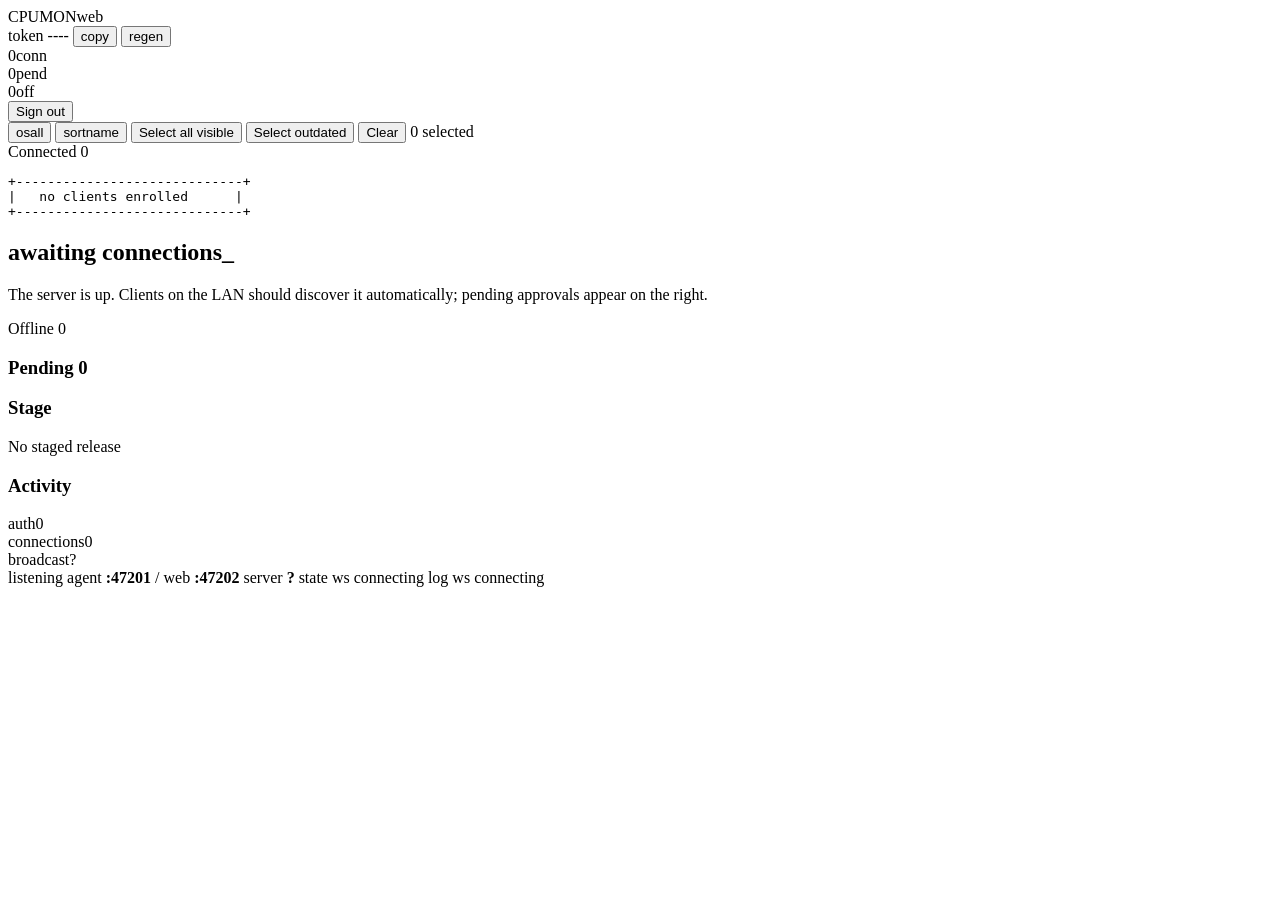
==== cpumon.server/web/index.html @ 686b982a "feat: add initial web dashboard shell" ====
<!doctype html>
<html lang="en">
<head>
  <meta charset="utf-8">
  <meta name="viewport" content="width=device-width, initial-scale=1">
  <title>cpumon web</title>
  <link rel="stylesheet" href="/web/app.css">
</head>
<body>
  <section class="viewport">
    <header class="topbar">
      <div class="brand">CPUMON<span id="serverVersion" class="version">web</span></div>
      <div class="token-frame">
        <span class="label">token</span>
        <span id="tokenValue" class="value">----</span>
        <button id="copyToken" class="token-action" title="Copy token">copy</button>
        <button id="regenToken" class="token-action" title="Regenerate token">regen</button>
      </div>
      <div class="status-bank">
        <div class="stat ok"><span id="statConn" class="n">0</span><span class="lbl">conn</span></div>
        <div class="stat warn"><span id="statPending" class="n">0</span><span class="lbl">pend</span></div>
        <div class="stat off"><span id="statOffline" class="n">0</span><span class="lbl">off</span></div>
      </div>
      <button id="signOut" class="chrome-btn">Sign out</button>
    </header>

    <nav class="modeline">
      <button id="osFilter" class="pill"><span class="key">os</span><span id="osFilterValue" class="val">all</span></button>
      <button id="sortMode" class="pill"><span class="key">sort</span><span id="sortModeValue" class="val">name</span></button>
      <span class="sep"></span>
      <button id="selectAll" class="pill">Select all visible</button>
      <button id="selectOutdated" class="pill">Select outdated</button>
      <button id="clearSelection" class="pill">Clear</button>
      <span id="selectionCount" class="count">0 selected</span>
    </nav>

    <main class="workspace">
      <section class="client-pane">
        <div class="section-bar"><span class="label">Connected <span id="connectedCount" class="n">0</span></span><span class="rule"></span></div>
        <div id="clientList"></div>
        <div id="emptyClients" class="empty-canvas">
          <pre>+-----------------------------+
|   no clients enrolled      |
+-----------------------------+</pre>
          <h2>awaiting connections<span class="blink">_</span></h2>
          <p>The server is up. Clients on the LAN should discover it automatically; pending approvals appear on the right.</p>
        </div>

        <div class="section-bar"><span class="label">Offline <span id="offlineCount" class="n">0</span></span><span class="rule"></span></div>
        <div id="offlineList"></div>
      </section>

      <aside class="side-pane">
        <section class="side-section">
          <h3>Pending <span id="pendingCount" class="count yel">0</span><span class="rule"></span></h3>
          <div id="pendingList"></div>
        </section>
        <section class="side-section">
          <h3>Stage <span class="rule"></span></h3>
          <div id="stagePanel" class="activity-panel">No staged release</div>
        </section>
        <section class="side-section">
          <h3>Activity <span class="rule"></span></h3>
          <div class="activity-panel">
            <div class="row"><span class="k">auth</span><span id="authCount" class="v">0</span></div>
            <div class="row"><span class="k">connections</span><span id="connectionCount" class="v">0</span></div>
            <div class="row"><span class="k">broadcast</span><span id="broadcastState" class="v">?</span></div>
          </div>
        </section>
      </aside>
    </main>

    <div class="status-bar">
      <span class="seg ok"><span class="dot"></span>listening</span>
      <span class="seg">agent <strong>:47201</strong> / web <strong>:47202</strong></span>
      <span class="seg">server <strong id="footerVersion">?</strong></span>
      <span id="wsState" class="seg">state ws connecting</span>
      <span id="wsLog" class="seg">log ws connecting</span>
    </div>

    <footer id="logPane" class="log-pane"></footer>
  </section>

  <template id="clientTemplate">
    <article class="card">
      <div class="card-head">
        <span class="os-badge"></span>
        <div class="name-block"><span class="name"></span><span class="ip"></span></div>
        <span class="ver"></span>
        <span class="state-tag"><span class="dot"></span><span class="state-text"></span></span>
        <div class="metric cpu"><span class="label">CPU</span><span class="value"></span><div class="bar"><span></span></div></div>
        <div class="metric ram"><span class="label">RAM</span><span class="value"></span><div class="bar"><span></span></div></div>
        <div class="metric temp"><span class="label">TEMP</span><span class="value"></span><div class="bar"><span></span></div></div>
        <div class="metric net"><span class="label">NET</span><span class="value"></span></div>
      </div>
      <div class="card-body"></div>
      <div class="card-actions"></div>
    </article>
  </template>

  <script src="/web/app.js"></script>
</body>
</html>
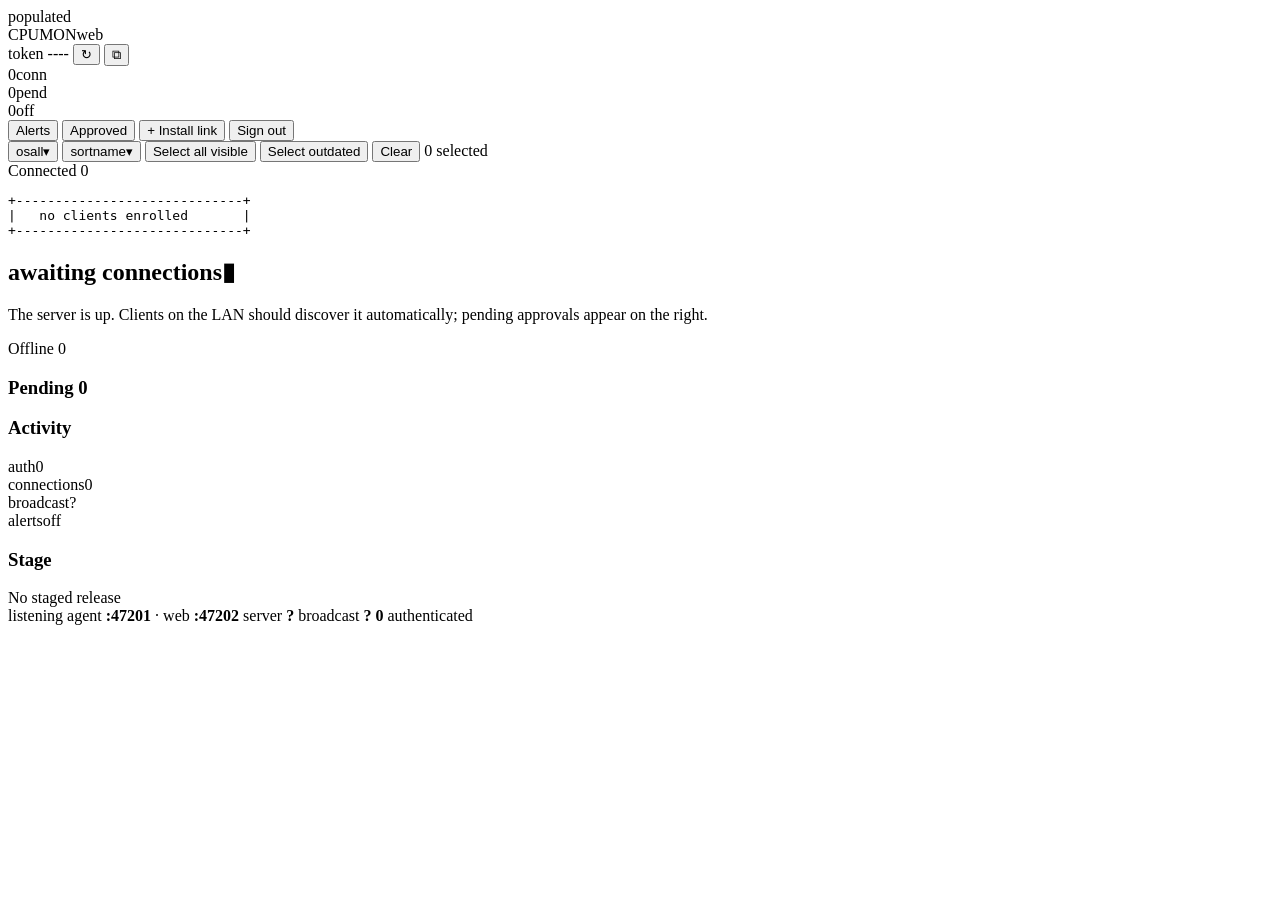
==== commit 8a0597b1: "feat: web slices 12+13 — visual pass + inspection dialogs Slice 12: aligns the web UI with docs/web-" ====
--- a/cpumon.server/web/index.html
+++ b/cpumon.server/web/index.html
@@ -4,29 +4,39 @@
   <meta charset="utf-8">
   <meta name="viewport" content="width=device-width, initial-scale=1">
   <title>cpumon web</title>
+  <link rel="preconnect" href="https://fonts.googleapis.com">
+  <link rel="preconnect" href="https://fonts.gstatic.com" crossorigin>
+  <link href="https://fonts.googleapis.com/css2?family=Major+Mono+Display&amp;family=IBM+Plex+Mono:wght@300;400;500;600;700&amp;display=swap" rel="stylesheet">
   <link rel="stylesheet" href="/web/app.css">
 </head>
 <body>
   <section class="viewport">
+    <div id="viewportLabel" class="viewport-label">populated</div>
+
     <header class="topbar">
       <div class="brand">CPUMON<span id="serverVersion" class="version">web</span></div>
       <div class="token-frame">
         <span class="label">token</span>
         <span id="tokenValue" class="value">----</span>
-        <button id="copyToken" class="token-action" title="Copy token">copy</button>
-        <button id="regenToken" class="token-action" title="Regenerate token">regen</button>
+        <button id="regenToken" class="token-action" title="Regenerate token" aria-label="Regenerate token">&#x21BB;</button>
+        <button id="copyToken" class="token-action" title="Copy token" aria-label="Copy token">&#x29C9;</button>
       </div>
       <div class="status-bank">
         <div class="stat ok"><span id="statConn" class="n">0</span><span class="lbl">conn</span></div>
-        <div class="stat warn"><span id="statPending" class="n">0</span><span class="lbl">pend</span></div>
+        <div id="statPendingWrap" class="stat warn"><span id="statPending" class="n">0</span><span class="lbl">pend</span></div>
         <div class="stat off"><span id="statOffline" class="n">0</span><span class="lbl">off</span></div>
       </div>
-      <button id="signOut" class="chrome-btn">Sign out</button>
+      <div class="btn-row">
+        <button id="btnAlerts" class="ico-btn">Alerts</button>
+        <button id="btnApproved" class="ico-btn">Approved</button>
+        <button id="btnInstall" class="ico-btn accent">+ Install link</button>
+        <button id="signOut" class="ico-btn">Sign out</button>
+      </div>
     </header>
 
     <nav class="modeline">
-      <button id="osFilter" class="pill"><span class="key">os</span><span id="osFilterValue" class="val">all</span></button>
-      <button id="sortMode" class="pill"><span class="key">sort</span><span id="sortModeValue" class="val">name</span></button>
+      <button id="osFilter" class="pill"><span class="key">os</span><span id="osFilterValue" class="val">all</span><span class="caret">&#x25BE;</span></button>
+      <button id="sortMode" class="pill"><span class="key">sort</span><span id="sortModeValue" class="val">name</span><span class="caret">&#x25BE;</span></button>
       <span class="sep"></span>
       <button id="selectAll" class="pill">Select all visible</button>
       <button id="selectOutdated" class="pill">Select outdated</button>
@@ -40,9 +50,9 @@
         <div id="clientList"></div>
         <div id="emptyClients" class="empty-canvas">
           <pre>+-----------------------------+
-|   no clients enrolled      |
+|   no clients enrolled       |
 +-----------------------------+</pre>
-          <h2>awaiting connections<span class="blink">_</span></h2>
+          <h2>awaiting connections<span class="blink">&#x25AE;</span></h2>
           <p>The server is up. Clients on the LAN should discover it automatically; pending approvals appear on the right.</p>
         </div>
 
@@ -56,42 +66,48 @@
           <div id="pendingList"></div>
         </section>
         <section class="side-section">
-          <h3>Stage <span class="rule"></span></h3>
-          <div id="stagePanel" class="activity-panel">No staged release</div>
-        </section>
-        <section class="side-section">
           <h3>Activity <span class="rule"></span></h3>
           <div class="activity-panel">
             <div class="row"><span class="k">auth</span><span id="authCount" class="v">0</span></div>
             <div class="row"><span class="k">connections</span><span id="connectionCount" class="v">0</span></div>
             <div class="row"><span class="k">broadcast</span><span id="broadcastState" class="v">?</span></div>
+            <div class="row"><span class="k">alerts</span><span id="alertsState" class="v">off</span></div>
           </div>
+        </section>
+        <section class="side-section">
+          <h3>Stage <span class="rule"></span></h3>
+          <div id="stagePanel" class="activity-panel stage-panel">No staged release</div>
         </section>
       </aside>
     </main>
 
     <div class="status-bar">
-      <span class="seg ok"><span class="dot"></span>listening</span>
-      <span class="seg">agent <strong>:47201</strong> / web <strong>:47202</strong></span>
+      <span id="segListen" class="seg ok"><span class="dot"></span><span id="segListenText">listening</span></span>
+      <span class="seg">agent <strong>:47201</strong> &middot; web <strong>:47202</strong></span>
       <span class="seg">server <strong id="footerVersion">?</strong></span>
-      <span id="wsState" class="seg">state ws connecting</span>
-      <span id="wsLog" class="seg">log ws connecting</span>
+      <span class="seg">broadcast <strong id="segBroadcast">?</strong></span>
+      <span class="seg"><strong id="segAuthCount">0</strong> authenticated</span>
+      <span class="seg spacer"></span>
+      <button id="updateCta" class="update-cta" hidden></button>
     </div>
 
     <footer id="logPane" class="log-pane"></footer>
   </section>
+
+  <div id="modalRoot"></div>
 
   <template id="clientTemplate">
     <article class="card">
       <div class="card-head">
         <span class="os-badge"></span>
         <div class="name-block"><span class="name"></span><span class="ip"></span></div>
-        <span class="ver"></span>
+        <span class="ver"><span class="num"></span></span>
         <span class="state-tag"><span class="dot"></span><span class="state-text"></span></span>
         <div class="metric cpu"><span class="label">CPU</span><span class="value"></span><div class="bar"><span></span></div></div>
         <div class="metric ram"><span class="label">RAM</span><span class="value"></span><div class="bar"><span></span></div></div>
         <div class="metric temp"><span class="label">TEMP</span><span class="value"></span><div class="bar"><span></span></div></div>
         <div class="metric net"><span class="label">NET</span><span class="value"></span></div>
+        <span class="expand-indicator" aria-hidden="true">v</span>
       </div>
       <div class="card-body"></div>
       <div class="card-actions"></div>
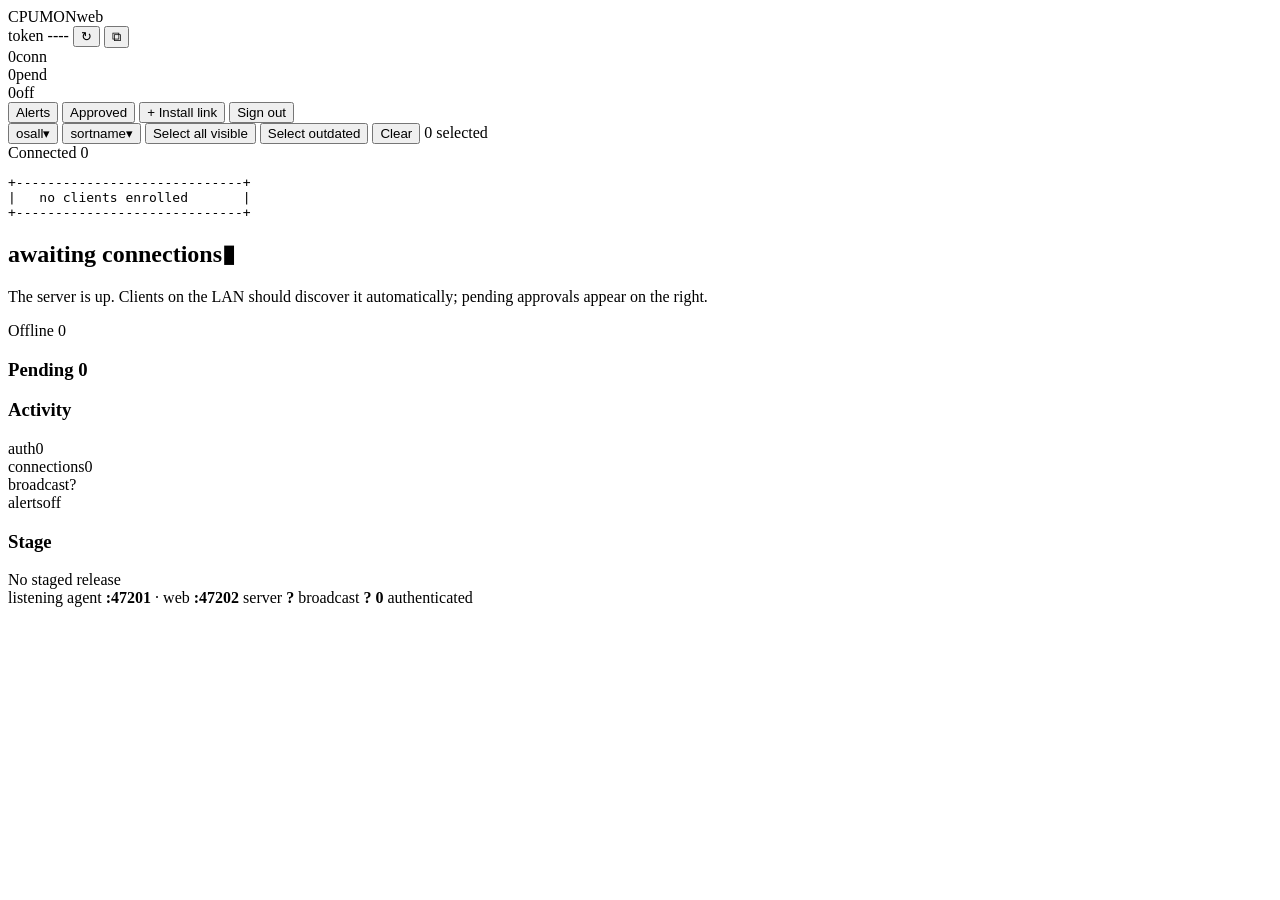
==== commit cee3135a: "fix: web card metrics, install ACL, and assorted leak/race hardening - Web cards now read the actual" ====
--- a/cpumon.server/web/index.html
+++ b/cpumon.server/web/index.html
@@ -4,15 +4,10 @@
   <meta charset="utf-8">
   <meta name="viewport" content="width=device-width, initial-scale=1">
   <title>cpumon web</title>
-  <link rel="preconnect" href="https://fonts.googleapis.com">
-  <link rel="preconnect" href="https://fonts.gstatic.com" crossorigin>
-  <link href="https://fonts.googleapis.com/css2?family=Major+Mono+Display&amp;family=IBM+Plex+Mono:wght@300;400;500;600;700&amp;display=swap" rel="stylesheet">
   <link rel="stylesheet" href="/web/app.css">
 </head>
 <body>
   <section class="viewport">
-    <div id="viewportLabel" class="viewport-label">populated</div>
-
     <header class="topbar">
       <div class="brand">CPUMON<span id="serverVersion" class="version">web</span></div>
       <div class="token-frame">
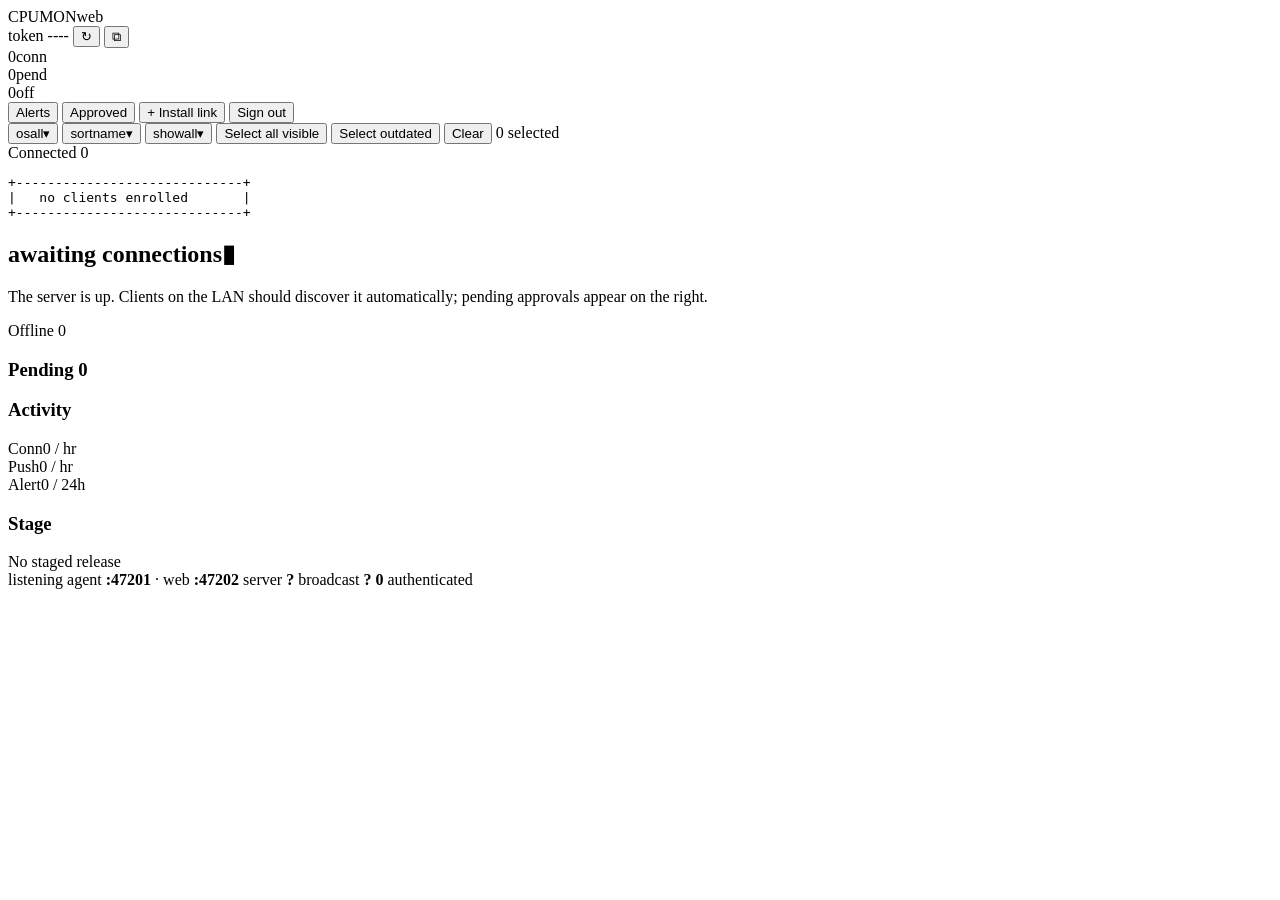
==== commit 7539f938: "feat: show filter pill + activity sparklines (slice 17) Two small UI items from the mockup that had " ====
--- a/cpumon.server/web/index.html
+++ b/cpumon.server/web/index.html
@@ -32,10 +32,12 @@
     <nav class="modeline">
       <button id="osFilter" class="pill"><span class="key">os</span><span id="osFilterValue" class="val">all</span><span class="caret">&#x25BE;</span></button>
       <button id="sortMode" class="pill"><span class="key">sort</span><span id="sortModeValue" class="val">name</span><span class="caret">&#x25BE;</span></button>
+      <button id="showFilter" class="pill"><span class="key">show</span><span id="showFilterValue" class="val">all</span><span class="caret">&#x25BE;</span></button>
       <span class="sep"></span>
       <button id="selectAll" class="pill">Select all visible</button>
       <button id="selectOutdated" class="pill">Select outdated</button>
       <button id="clearSelection" class="pill">Clear</button>
+      <button id="updateSelected" class="pill action primary" hidden>&#x21E1; Update selected &middot; <span id="updateSelectedCount">0</span></button>
       <span id="selectionCount" class="count">0 selected</span>
     </nav>
 
@@ -62,11 +64,10 @@
         </section>
         <section class="side-section">
           <h3>Activity <span class="rule"></span></h3>
-          <div class="activity-panel">
-            <div class="row"><span class="k">auth</span><span id="authCount" class="v">0</span></div>
-            <div class="row"><span class="k">connections</span><span id="connectionCount" class="v">0</span></div>
-            <div class="row"><span class="k">broadcast</span><span id="broadcastState" class="v">?</span></div>
-            <div class="row"><span class="k">alerts</span><span id="alertsState" class="v">off</span></div>
+          <div class="activity-panel activity-panel-spark">
+            <div class="row spark-row"><span class="k">Conn</span><span id="sparkConn" class="spark"></span><span id="connTotal" class="v">0 / hr</span></div>
+            <div class="row spark-row"><span class="k">Push</span><span id="sparkPush" class="spark cyan"></span><span id="pushTotal" class="v">0 / hr</span></div>
+            <div class="row spark-row"><span class="k">Alert</span><span id="sparkAlert" class="spark yel"></span><span id="alertTotal" class="v">0 / 24h</span></div>
           </div>
         </section>
         <section class="side-section">
